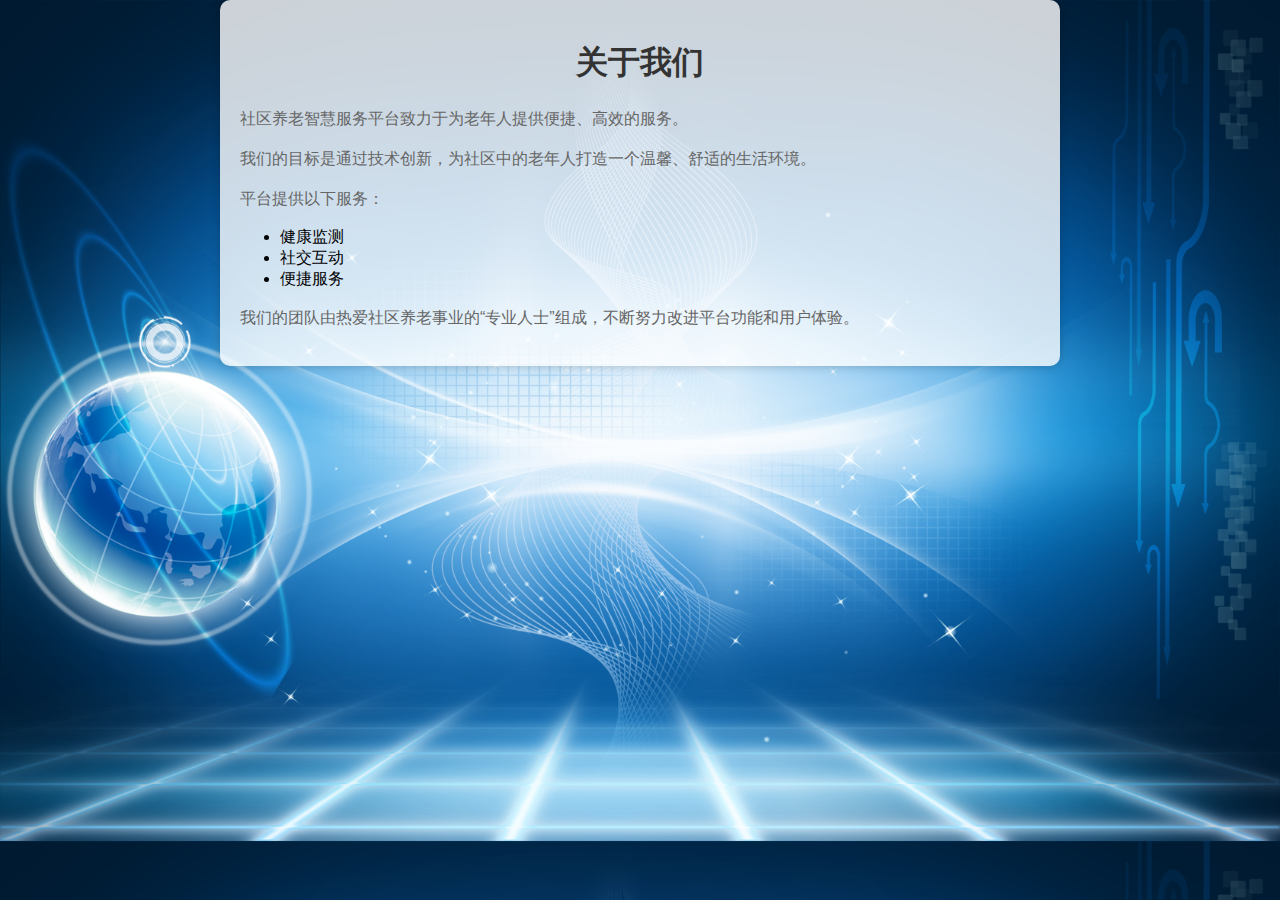
==== 关于我们界面/关于我们.html @ 55aa9b55 "Add files via upload" ====
<!DOCTYPE html>
<html>

<head>
    <title>关于我们 - 社区养老智慧服务平台</title>
    <style>
        body {
            background-image: url(../图片文件/bg.jpg);
            background-size: cover;
            font-family: Arial, sans-serif;
            margin: 0;
            padding: 0;
        }
        
        .container {
            max-width: 800px;
            margin: 0 auto;
            padding: 20px;
            background-color: rgba(255, 255, 255, 0.8);
            border-radius: 10px;
            box-shadow: 0 0 10px rgba(0, 0, 0, 0.2);
        }
        
        h1 {
            text-align: center;
            color: #333;
        }
        
        p {
            line-height: 1.5;
            color: #666;
        }
    </style>
</head>

<body>
    <div class="container">
        <h1>关于我们</h1>
        <p>社区养老智慧服务平台致力于为老年人提供便捷、高效的服务。</p>
        <p>我们的目标是通过技术创新，为社区中的老年人打造一个温馨、舒适的生活环境。</p>
        <p>平台提供以下服务：</p>
        <ul>
            <li>健康监测</li>
            <li>社交互动</li>
            <li>便捷服务</li>

        </ul>
        <p>我们的团队由热爱社区养老事业的“专业人士”组成，不断努力改进平台功能和用户体验。</p>
    </div>
</body>

</html>
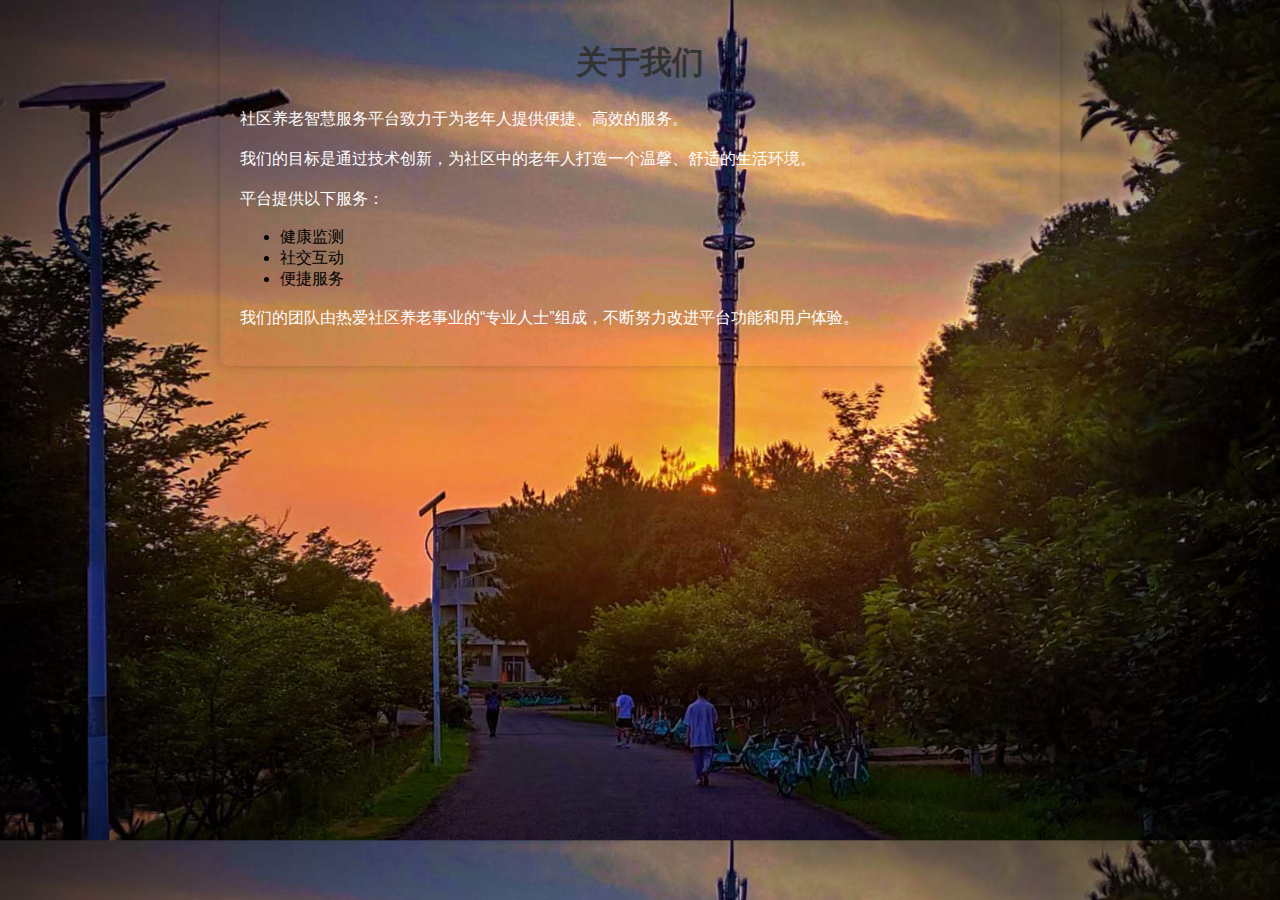
==== commit 16e08ae2: "Add files via upload" ====
--- a/关于我们界面/关于我们.html
+++ b/关于我们界面/关于我们.html
@@ -5,7 +5,7 @@
     <title>关于我们 - 社区养老智慧服务平台</title>
     <style>
         body {
-            background-image: url(../图片文件/bg.jpg);
+            background-image: url(../图片文件/关于我们背景.jpg);
             background-size: cover;
             font-family: Arial, sans-serif;
             margin: 0;
@@ -16,7 +16,7 @@
             max-width: 800px;
             margin: 0 auto;
             padding: 20px;
-            background-color: rgba(255, 255, 255, 0.8);
+            background-color: transparent;
             border-radius: 10px;
             box-shadow: 0 0 10px rgba(0, 0, 0, 0.2);
         }
@@ -28,7 +28,7 @@
         
         p {
             line-height: 1.5;
-            color: #666;
+            color: #fffefe;
         }
     </style>
 </head>
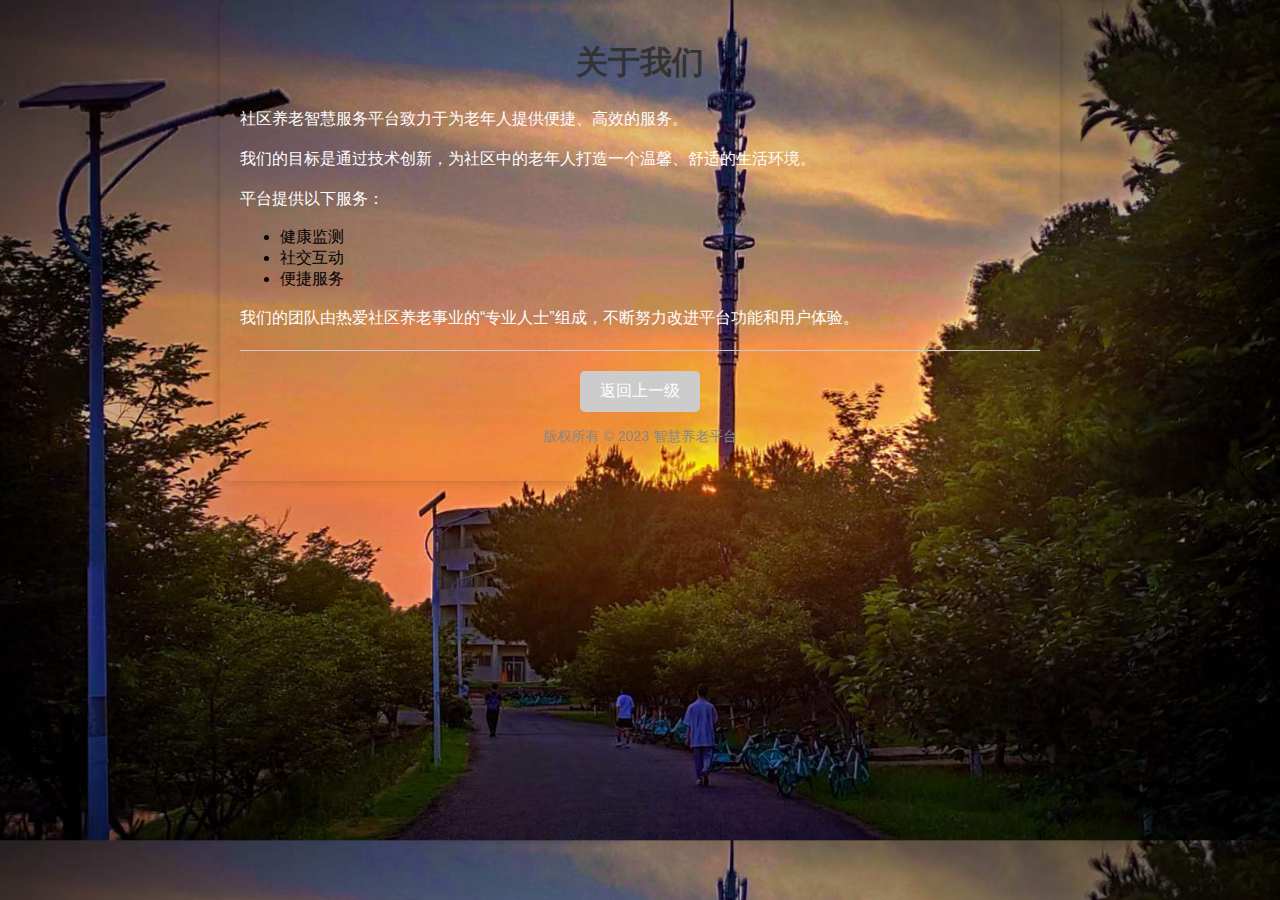
==== commit d38b130d: "Add files via upload" ====
--- a/关于我们界面/关于我们.html
+++ b/关于我们界面/关于我们.html
@@ -30,7 +30,50 @@
             line-height: 1.5;
             color: #fffefe;
         }
+        
+        .btn {
+            background-color: #4CAF50;
+            color: white;
+            padding: 10px 20px;
+            border: none;
+            text-align: center;
+            text-decoration: none;
+            display: inline-block;
+            font-size: 16px;
+            border-radius: 5px;
+            cursor: pointer;
+        }
+        
+        .btn:hover {
+            background-color: #45a049;
+        }
+        
+        .btn-back {
+            background-color: #ccc;
+            color: white;
+        }
+        
+        .btn-back:hover {
+            background-color: #888;
+        }
+        
+        footer {
+            text-align: center;
+            margin-top: 20px;
+            padding-top: 20px;
+            border-top: 1px solid #ccc;
+        }
+        
+        footer p {
+            font-size: 14px;
+            color: #888;
+        }
     </style>
+    <script>
+        function goBack() {
+            window.history.back();
+        }
+    </script>
 </head>
 
 <body>
@@ -46,6 +89,10 @@
 
         </ul>
         <p>我们的团队由热爱社区养老事业的“专业人士”组成，不断努力改进平台功能和用户体验。</p>
+        <footer>
+            <button class="btn btn-back" onclick="goBack()">返回上一级</button>
+            <p>版权所有 &copy; 2023 智慧养老平台</p>
+        </footer>
     </div>
 </body>
 
